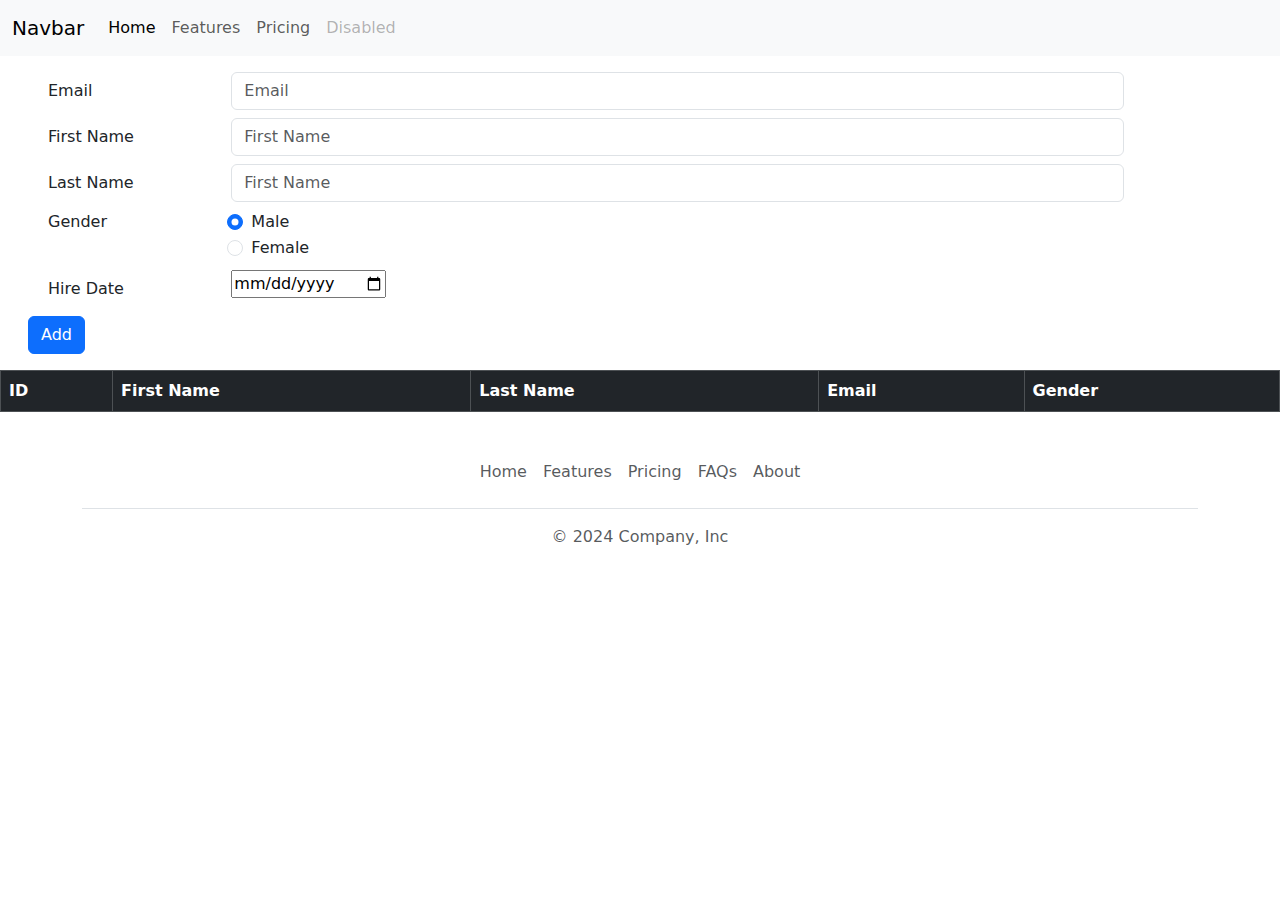
==== frontend/index.html @ 5aa8e851 "created a file index.html and header.html" ====
<!DOCTYPE html>

<html>
    <head>
        <meta charset="utf-8">
        <meta http-equiv="X-UA-Compatible" content="IE=edge">
        <title>A3_Asma_Ahmed</title>
        <meta name="description" content="">
        <meta name="viewport" content="width=device-width, initial-scale=1">
        <link rel="stylesheet" href="">
        <link href="https://cdn.jsdelivr.net/npm/bootstrap@5.3.0-alpha1/dist/css/bootstrap.min.css" rel="stylesheet">
    </head>
    <body>
        <div id="header"><nav class="navbar navbar-expand-lg bg-body-tertiary">
            <div class="container-fluid">
              <a class="navbar-brand" href="#">Navbar</a>
              <button class="navbar-toggler" type="button" data-bs-toggle="collapse" data-bs-target="#navbarNav" aria-controls="navbarNav" aria-expanded="false" aria-label="Toggle navigation">
                <span class="navbar-toggler-icon"></span>
              </button>
              <div class="collapse navbar-collapse" id="navbarNav">
                <ul class="navbar-nav">
                  <li class="nav-item">
                    <a class="nav-link active" aria-current="page" href="#">Home</a>
                  </li>
                  <li class="nav-item">
                    <a class="nav-link" href="#">Features</a>
                  </li>
                  <li class="nav-item">
                    <a class="nav-link" href="#">Pricing</a>
                  </li>
                  <li class="nav-item">
                    <a class="nav-link disabled" aria-disabled="true">Disabled</a>
                  </li>
                </ul>
              </div>
            </div>
          </nav></div>

          <form class="container m-3">
            <div class="form-group row m-2">
              <label for="inputEmail3" class="col-sm-2 col-form-label">Email</label>
              <div class="col-sm-10">
                <input type="email" class="form-control" id="inputEmail" placeholder="Email">
              </div>
            </div>
            <div class="form-group row m-2">
                <label for="inputEmail3" class="col-sm-2 col-form-label">First Name</label>
                <div class="col-sm-10">
                  <input class="form-control" id="inputfirstName" placeholder="First Name">
                </div>
              </div>
              <div class="form-group row m-2">
                <label for="inputEmail3" class="col-sm-2 col-form-label">Last Name</label>
                <div class="col-sm-10">
                  <input class="form-control" id="inputLastName" placeholder="First Name">
                </div>
              </div>
            <fieldset class="form-group row m-2">
              <div class="row">
                <legend class="col-form-label col-sm-2 pt-0">Gender</legend>
                <div class="col-sm-10">
                  <div class="form-check">
                    <input class="form-check-input" type="radio" name="gridRadios" id="MaleRadio" value="Male" checked>
                    <label class="form-check-label" for="gridRadios1">
                      Male
                    </label>
                  </div>
                  <div class="form-check">
                    <input class="form-check-input" type="radio" name="gridRadios" id="FemaleRadio" value="Female">
                    <label class="form-check-label" for="gridRadios2">
                      Female
                    </label>
                  </div>
                </div>
              </div>
            </fieldset>
            <div class="form-group row m-2">
                <label for="inputEmail3" class="col-sm-2 col-form-label">Hire Date</label>

                <div class="col-sm-10">
                <input type="date" id="hire_dateInput" name="hire_dateInput">
                </div>
            </div>
            <div class="form-group row">
              <div class="col-sm-10">
                <button type="submit" class="btn btn-primary" id="actionButton">Add</button>
              </div>
            </div>
          </form>

          <table class="table table-bordered table-striped mt-3">
            <thead class="table-dark">
                <tr>
                    <th>ID</th>
                    <th>First Name</th>
                    <th>Last Name</th>
                    <th>Email</th>
                    <th>Gender</th>
                </tr>
            </thead>
            <tbody id="table-body">
                <!-- Data will be inserted here dynamically -->
            </tbody>
        </table>

          <div class="container">
            <footer class="py-3 my-4">
              <ul class="nav justify-content-center border-bottom pb-3 mb-3">
                <li class="nav-item"><a href="#" class="nav-link px-2 text-body-secondary">Home</a></li>
                <li class="nav-item"><a href="#" class="nav-link px-2 text-body-secondary">Features</a></li>
                <li class="nav-item"><a href="#" class="nav-link px-2 text-body-secondary">Pricing</a></li>
                <li class="nav-item"><a href="#" class="nav-link px-2 text-body-secondary">FAQs</a></li>
                <li class="nav-item"><a href="#" class="nav-link px-2 text-body-secondary">About</a></li>
              </ul>
              <p class="text-center text-body-secondary">© 2024 Company, Inc</p>
            </footer>
          </div>
          </body>
        
        <script src="" async defer></script>
        <script src="https://cdn.jsdelivr.net/npm/@popperjs/core@2.11.6/dist/umd/popper.min.js"></script>
  <script src="https://cdn.jsdelivr.net/npm/bootstrap@5.3.0-alpha1/dist/js/bootstrap.min.js"></script>
  <script>
    let userData = []; 

    async function fetchData() {
        console.log("Fetching data...");
        try {
            let response = await fetch("http://localhost:8080/employee/getEmployees/"); // Sample API
            userData = await response.json();

            let tableBody = document.getElementById("table-body");
            tableBody.innerHTML = ""; // Clear previous data

            userData.forEach(user => {
                let row = `<tr>
                    <td>${user.emp_id}</td>
                    <td>${user.first_name}</td>
                    <td>${user.last_name}</td>
                    <td>${user.email}</td>
                    <td>${user.gender}</td>
                </tr>`;
                tableBody.innerHTML += row;
            });

        } catch (error) {
            console.error("Error fetching data:", error);
        }
    }

    // Function to check if email exists
    function checkEmail() {
            let emailInput = document.getElementById("inputEmail").value.trim();
            let first_nameInput = document.getElementById("inputfirstName");
            let last_nameInput = document.getElementById("inputLastName");
            // let genderInput = document.getElementById("usernameInput");
            let hire_dateInput = document.getElementById("hire_dateInput");



            let actionButton = document.getElementById("actionButton");

            let foundUser = userData.find(user => user.email.toLowerCase() === emailInput.toLowerCase());

            if (foundUser) {
                emailInput.value = foundUser.email; 
                first_nameInput.value = foundUser.first_name;
                last_nameInput.value = foundUser.last_name;
                hire_dateInput.value = foundUser.hire_date;
                            if (foundUser.gender === 'M') {
            document.getElementById('MaleRadio').checked = true;
            } else {
            document.getElementById('FemaleRadio').checked = true;
            }

                actionButton.textContent = "Update"; // Change button text
                actionButton.classList.remove("btn-primary");
                actionButton.classList.add("btn-warning");
            } else {
                actionButton.textContent = "Add"; // Reset button text
                actionButton.classList.remove("btn-warning");
                actionButton.classList.add("btn-primary");
            }
        }

    // Event Listener for Input Field
    document.getElementById("inputEmail").addEventListener("input", checkEmail);

    fetchData(); // Fetch data on page load
</script>

</body>
    </body>
</html>
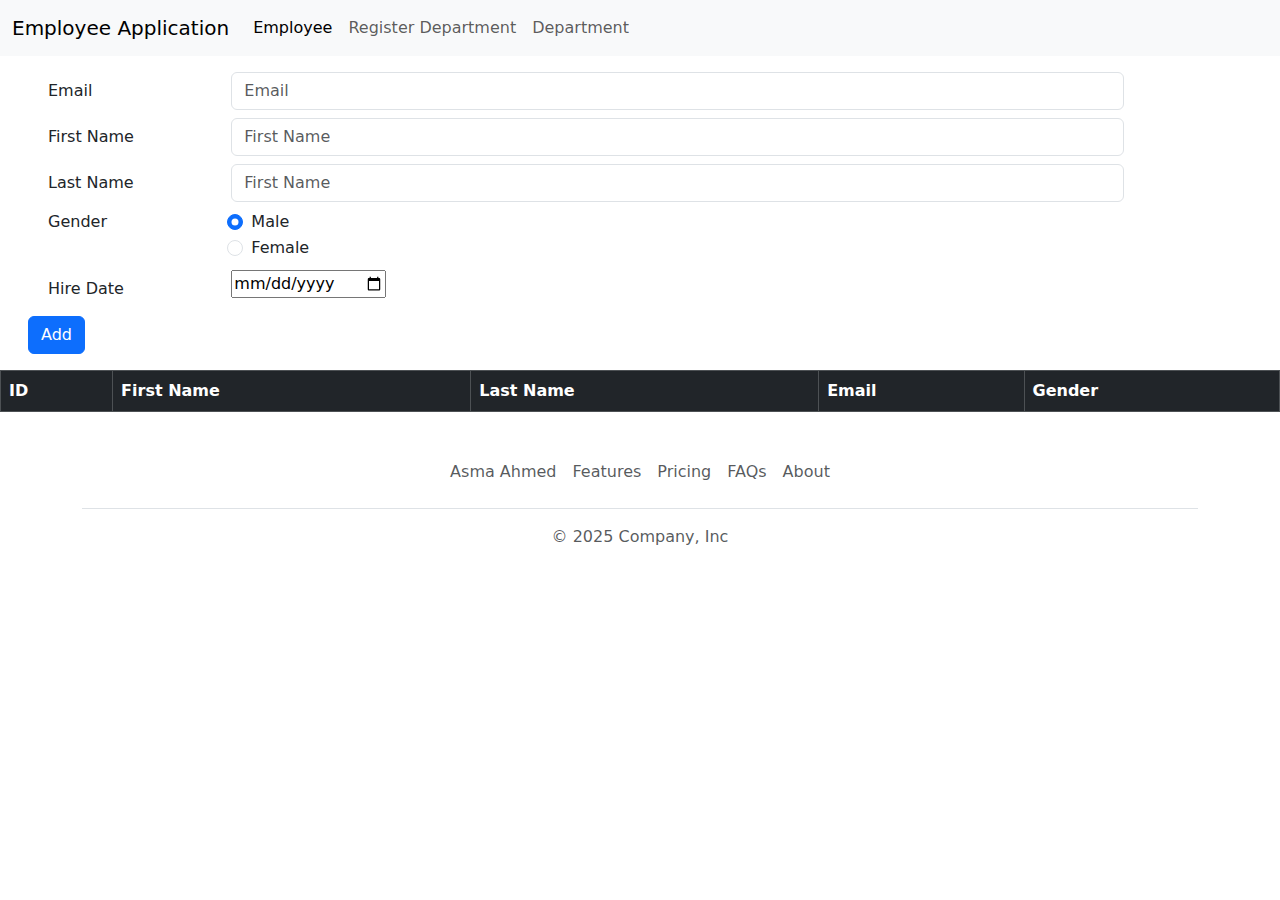
==== commit ef5b892e: "Updated employee page and added validations" ====
--- a/frontend/index.html
+++ b/frontend/index.html
@@ -13,23 +13,20 @@
     <body>
         <div id="header"><nav class="navbar navbar-expand-lg bg-body-tertiary">
             <div class="container-fluid">
-              <a class="navbar-brand" href="#">Navbar</a>
+              <a class="navbar-brand" href="#">Employee Application</a>
               <button class="navbar-toggler" type="button" data-bs-toggle="collapse" data-bs-target="#navbarNav" aria-controls="navbarNav" aria-expanded="false" aria-label="Toggle navigation">
                 <span class="navbar-toggler-icon"></span>
               </button>
               <div class="collapse navbar-collapse" id="navbarNav">
                 <ul class="navbar-nav">
                   <li class="nav-item">
-                    <a class="nav-link active" aria-current="page" href="#">Home</a>
+                    <a class="nav-link active" aria-current="page" href="./index.html">Employee</a>
                   </li>
                   <li class="nav-item">
-                    <a class="nav-link" href="#">Features</a>
+                    <a class="nav-link" href="#">Register Department</a>
                   </li>
                   <li class="nav-item">
-                    <a class="nav-link" href="#">Pricing</a>
-                  </li>
-                  <li class="nav-item">
-                    <a class="nav-link disabled" aria-disabled="true">Disabled</a>
+                    <a class="nav-link" href="./department.html">Department</a>
                   </li>
                 </ul>
               </div>
@@ -37,22 +34,28 @@
           </nav></div>
 
           <form class="container m-3">
+            <div class="form-group row m-2 d-none" id="idField">
+              <label for="inputID" class="col-sm-2 col-form-label">ID</label>
+              <div class="col-sm-10">
+                <input type="text" class="form-control" id="inputID" placeholder="" disabled>
+              </div>
+            </div>
             <div class="form-group row m-2">
-              <label for="inputEmail3" class="col-sm-2 col-form-label">Email</label>
+              <label for="inputEmail3" class="col-sm-2 col-form-label" required>Email</label>
               <div class="col-sm-10">
-                <input type="email" class="form-control" id="inputEmail" placeholder="Email">
+                <input type="email" class="form-control" id="inputEmail" placeholder="Email" required>
               </div>
             </div>
             <div class="form-group row m-2">
-                <label for="inputEmail3" class="col-sm-2 col-form-label">First Name</label>
-                <div class="col-sm-10">
-                  <input class="form-control" id="inputfirstName" placeholder="First Name">
+                <label for="inputEmail3" class="col-sm-2 col-form-label" required>First Name</label>
+                <div class="col-sm-10">
+                  <input class="form-control" id="inputfirstName" placeholder="First Name" required>
                 </div>
               </div>
               <div class="form-group row m-2">
-                <label for="inputEmail3" class="col-sm-2 col-form-label">Last Name</label>
-                <div class="col-sm-10">
-                  <input class="form-control" id="inputLastName" placeholder="First Name">
+                <label for="inputEmail3" class="col-sm-2 col-form-label" >Last Name</label>
+                <div class="col-sm-10">
+                  <input class="form-control" id="inputLastName" placeholder="First Name" required>
                 </div>
               </div>
             <fieldset class="form-group row m-2">
@@ -78,7 +81,7 @@
                 <label for="inputEmail3" class="col-sm-2 col-form-label">Hire Date</label>
 
                 <div class="col-sm-10">
-                <input type="date" id="hire_dateInput" name="hire_dateInput">
+                <input type="date" id="hire_dateInput" name="hire_dateInput" required>
                 </div>
             </div>
             <div class="form-group row">
@@ -106,13 +109,13 @@
           <div class="container">
             <footer class="py-3 my-4">
               <ul class="nav justify-content-center border-bottom pb-3 mb-3">
-                <li class="nav-item"><a href="#" class="nav-link px-2 text-body-secondary">Home</a></li>
+                <li class="nav-item"><a href="#" class="nav-link px-2 text-body-secondary">Asma Ahmed</a></li>
                 <li class="nav-item"><a href="#" class="nav-link px-2 text-body-secondary">Features</a></li>
                 <li class="nav-item"><a href="#" class="nav-link px-2 text-body-secondary">Pricing</a></li>
                 <li class="nav-item"><a href="#" class="nav-link px-2 text-body-secondary">FAQs</a></li>
                 <li class="nav-item"><a href="#" class="nav-link px-2 text-body-secondary">About</a></li>
               </ul>
-              <p class="text-center text-body-secondary">© 2024 Company, Inc</p>
+              <p class="text-center text-body-secondary">© 2025 Company, Inc</p>
             </footer>
           </div>
           </body>
@@ -155,6 +158,8 @@
             let last_nameInput = document.getElementById("inputLastName");
             // let genderInput = document.getElementById("usernameInput");
             let hire_dateInput = document.getElementById("hire_dateInput");
+            let idDiv = document.getElementById("idField");
+            let idField = document.getElementById("inputID");
 
 
 
@@ -164,6 +169,7 @@
 
             if (foundUser) {
                 emailInput.value = foundUser.email; 
+                idField.value = foundUser.emp_id;
                 first_nameInput.value = foundUser.first_name;
                 last_nameInput.value = foundUser.last_name;
                 hire_dateInput.value = foundUser.hire_date;
@@ -172,11 +178,12 @@
             } else {
             document.getElementById('FemaleRadio').checked = true;
             }
-
+            idDiv.classList.remove("d-none");
                 actionButton.textContent = "Update"; // Change button text
                 actionButton.classList.remove("btn-primary");
                 actionButton.classList.add("btn-warning");
             } else {
+              idDiv.classList.add("d-none");
                 actionButton.textContent = "Add"; // Reset button text
                 actionButton.classList.remove("btn-warning");
                 actionButton.classList.add("btn-primary");
@@ -187,6 +194,75 @@
     document.getElementById("inputEmail").addEventListener("input", checkEmail);
 
     fetchData(); // Fetch data on page load
+
+    function isValidEmail(email) {
+    let emailPattern = /^[^\s@]+@[^\s@]+\.[^\s@]+$/; // Basic email validation regex
+    return emailPattern.test(email);
+}
+    document.getElementById("actionButton").addEventListener("click", async function(event) {
+    event.preventDefault(); // Prevent form submission
+
+    let email = document.getElementById("inputEmail").value.trim();
+    let firstName = document.getElementById("inputfirstName").value.trim();
+    let lastName = document.getElementById("inputLastName").value.trim();
+    let hireDate = document.getElementById("hire_dateInput").value.trim();
+    let gender = document.querySelector('input[name="gridRadios"]:checked').value;
+    if (!email  || !firstName || !lastName || !hireDate || !gender) {
+        alert("All fields are required. and email should be valid");
+        return;
+    }
+
+    if (!isValidEmail(email)) {
+        alert("Please enter a valid email address.");
+        return;
+    }
+
+    let actionButton = document.getElementById("actionButton");
+
+    let payload = {
+        email: email,
+        first_name: firstName,
+        last_name: lastName,
+        hire_date: hireDate,
+        gender: gender=='Male'?'M':'F'
+    };
+
+    try {
+        if (actionButton.textContent === "Add") {
+            // Add new employee (POST API)
+            let response = await fetch("http://localhost:8080/employee/addEmployee", {
+                method: "POST",
+                headers: { "Content-Type": "application/json" },
+                body: JSON.stringify(payload)
+            });
+
+            if (response.ok) {
+                fetchData(); // Refresh table
+            } else {
+                alert("Failed to add employee.");
+            }
+
+        } else if (actionButton.textContent === "Update") {
+          payload.emp_id = document.getElementById("inputID").value.trim();
+            let response = await fetch(`http://localhost:8080/employee/updateEmployee`, {
+                method: "POST",
+                headers: { "Content-Type": "application/json" },
+                body: JSON.stringify(payload)
+            });
+
+            if (response.ok) {
+                fetchData(); // Refresh table
+            } else {
+                alert("Failed to update employee.");
+            }
+        }
+    } catch (error) {
+        console.error("Error:", error);
+        alert("An error occurred. Please try again.");
+    }
+});
+
+
 </script>
 
 </body>
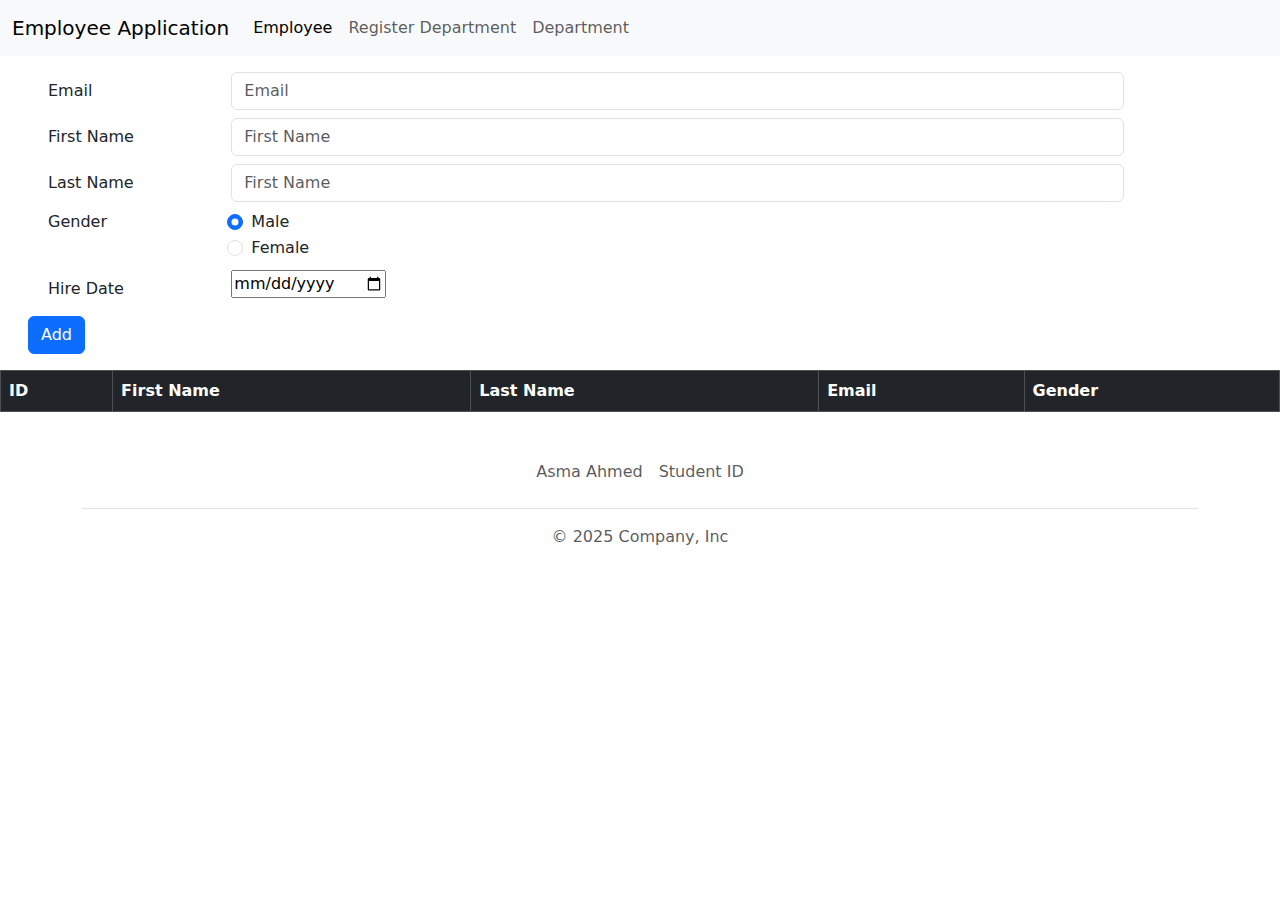
==== commit 9a4f0e9d: "Fixed a few issue n employee added css" ====
--- a/frontend/index.html
+++ b/frontend/index.html
@@ -110,10 +110,7 @@
             <footer class="py-3 my-4">
               <ul class="nav justify-content-center border-bottom pb-3 mb-3">
                 <li class="nav-item"><a href="#" class="nav-link px-2 text-body-secondary">Asma Ahmed</a></li>
-                <li class="nav-item"><a href="#" class="nav-link px-2 text-body-secondary">Features</a></li>
-                <li class="nav-item"><a href="#" class="nav-link px-2 text-body-secondary">Pricing</a></li>
-                <li class="nav-item"><a href="#" class="nav-link px-2 text-body-secondary">FAQs</a></li>
-                <li class="nav-item"><a href="#" class="nav-link px-2 text-body-secondary">About</a></li>
+                <li class="nav-item"><a href="#" class="nav-link px-2 text-body-secondary">Student ID</a></li>
               </ul>
               <p class="text-center text-body-secondary">© 2025 Company, Inc</p>
             </footer>
